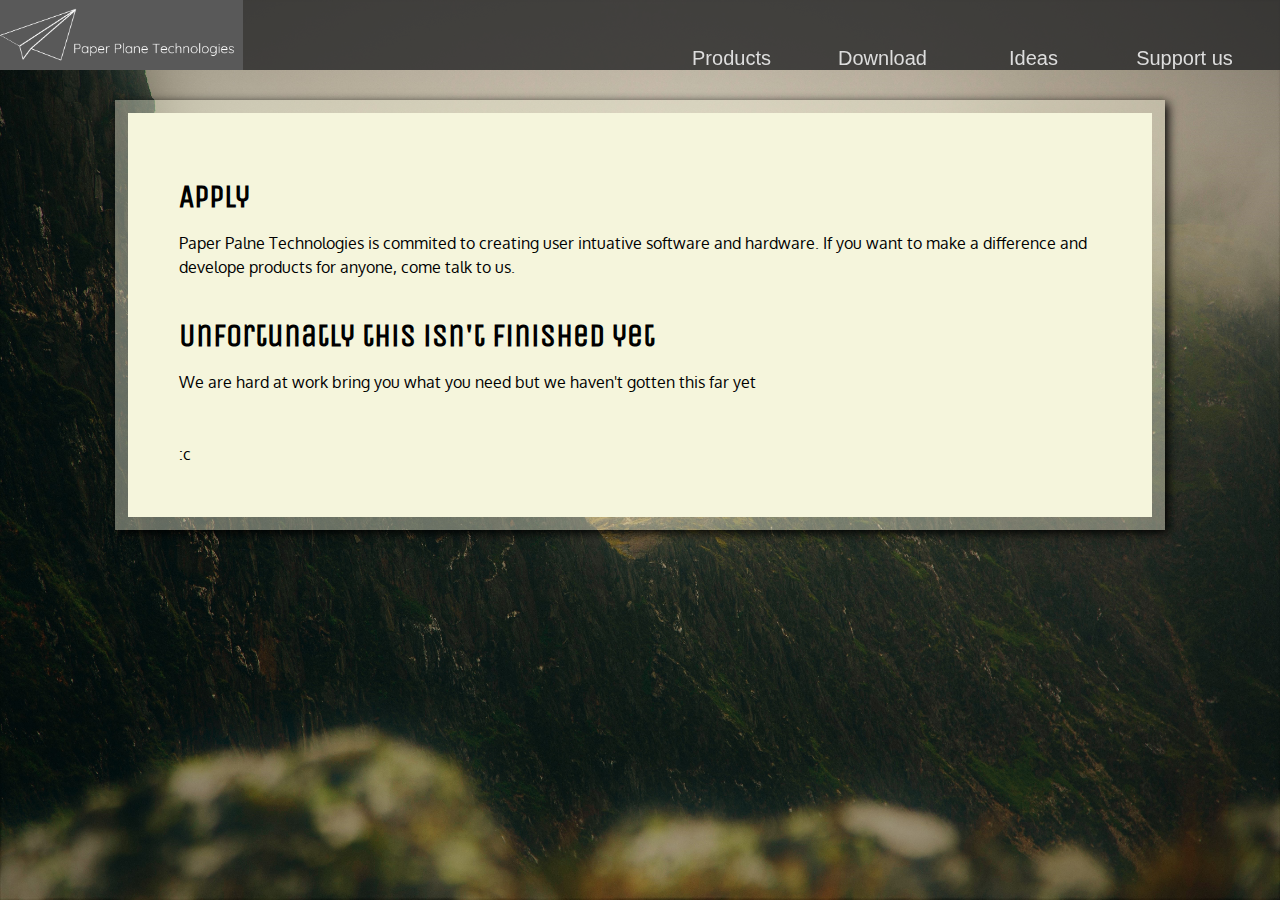
==== apply.html @ 64295d1d "Finishing content" ====
<!DOCTYPE html>
<html>
<head>
    <link href='style.css' type='text/css' rel='stylesheet'>
    <link type="text/css" rel="stylesheet" href="header-style.css">
<title>Paper Plane Technologies</title>
<meta name="keywords" content="Paper Plane Technologies, Paper Plane, Technology, PPT-Flyer">

<style>
    body {
        padding: 0;
        margin: 0;
        
        background-image: url(bg%20mountain%20smoke.jpg);
        background-attachment: fixed;
        background-size: 100% 100%;
        z-index: -10;
    }
</style>
</head>

<body>
<div id="theWholeHeadingBlock">
	<a href="index.html"><img src="PPT%20WHT.png"></a>
	<span id="rightHeadingItem">
        <a href="index.html#products">
            <div id="hinLine">Products</div>
        </a>
        <a href="download.html">
            <div id="hinLine">Download</div>
        </a>
        <a href="index.html#ideas">
            <div id="inLine">Ideas</div>
        </a>
		<a href="index.html#support">
            <div id="hinLine">Support us</div>
        </a>
	</span>
</div>
    
<div class="hbuffer"></div>

<div class="infoHold">
    <div class="infoCell">
        <h1 class="small">Apply</h1>
       Paper Palne Technologies is commited to creating user intuative software and hardware. If you want to make a difference and develope products for anyone, come talk to us.
        <br>
        <br>
         <h1 class="small">
        Unfortunatly this isn't finished yet
        </h1>
        We are hard at work bring you what you need but we haven't gotten this far yet 
        <br>
        <br>
        <br>
        :c
       <!-- [Code to fill out application fourm and email to maxwellwilliams442@gmail.com] -->

    </div>
</div>
</body>
</html>
---- style.css ----
@import url('//fonts.googleapis.com/css?family=Unica One');
@import url('//fonts.googleapis.com/css?family=Oxygen');
/* calc() for calculations */
a:link, a:visited {
    font-size: inherit;
    line-height: inherit;
    
    width: 30%;
    display: inherit;
    
    flex: inherit;
    
    color: inherit;
    font-family: inherit;
    font-size: inherit;
    box-shadow: 3px 3px 10px;
    background-color: inherit;
    text-decoration: none;
    
}
a:hover {
    background-color:rgba(112, 123, 88, 0.3);
}
.inLine{
    flex: 1;
    font-size: 100%;
    font-family: Oxygen;
    line-height: 150%;
    background-color:rgba(245, 245, 220, .8);
        
    padding-left: 20px;
    padding-right: 20px;
    padding-top: 50px;
    padding-bottom: 50px;
    white-space:normal;
    z-index: -9;
}
.infoCell{
    font-size: 100%;
    font-family: Oxygen;
    line-height: 150%;
    background-color:rgb(245, 245, 220);

    margin: auto;
    padding: 5%;
    z-index: -8;
}
.infoHold {
    width:80%;
    margin: auto;
    align-content: space-around;
    padding: 1%;
    background-color:rgba(245, 245, 220, .4);
    box-shadow: 3px 3px 10px;
    z-index: -9;
}
.hFill {
    width: 100%;     
    background-color:rgb(255, 250, 240);

    padding-top: 1.5%;
    padding-bottom: 1.5%;
    
    white-space:normal;
    z-index: -9;
}
.cContent{
    display: flex;
    justify-content:space-around;
    background-color:rgba(255, 250, 240, .15);
    box-shadow: 3px 3px 10px;

    padding-top: 5%;
    padding-bottom: 5%;
    z-index: -10;
}
h1.head {
    font-family:'Unica One';
    font-size: 400%;
    text-align: left;
}
h1.small {
    font-family:'Unica One';
    font-size: 200%;
    text-align: left; 
}
/*----- buffers -----*/
.hbuffer {
    width:100%;
    padding-top: 100px;
}
div.vbuffer {
    align-content:center; 
    padding-top: 5%;
    padding-bottom: 5%;
    width:100%;
}
div.bvbuffer {
    align-content:center; 
    padding-top: 5%;
    padding-bottom: 5%;
    width:100%;
    background: -webkit-linear-gradient(rgba(255, 255, 255, 0.0), rgb(49, 49, 37));
    background: -o-linear-gradient(rgba(255, 255, 255, 0.0), rgb(49, 49, 37));
    background: -moz-linear-gradient(rgba(255, 255, 255, 0.0), rgb(49, 49, 37)); 
    background: linear-gradient(rgba(255, 255, 255, 0.0), rgb(49, 49, 37));
}
.mvbuffer {
    align-content:center; 
    padding-top: 1.5%;
    padding-bottom: 1.5%;
    width:100%;
}
.center{
    margin: auto;
    width: 80%;
    white-space: nowrap;
}
/*------    Tables  -----*/
.thead {
    text-align: center;
    display: auto;
    font-family:'Unica One';
    font-size: 200%;
    padding-left: 15px;
    padding-top: 30px;
}
.tdata {
    display: auto;
    width: 80%;    
    line-height: 150%;
    white-space: normal;
    font-family:'Oxygen';
    padding: 20px;
}
.fcenter {
    margin: auto;
    width: 80%;
    white-space: nowrap;
    display: flex;
}
/* -----    Links   -----*/
#products{
    /*Link to Products mini*/
}
#ideas {
    /*Link to ideas mini */
}
#support {
    /*Link to projects mini*/
}
---- header-style.css ----
body {
	background-color: white;
	font-family: sans-serif;
}

#theWholeHeadingBlock {
	background-color: rgba(45, 45, 45,.85);
	height: 70px;
	width: 100%;
	position: fixed;
}

#theWholeHeadingBlock img {
	height: 100%;
	position: absolute;
}
#theWholeHeadingBlock img:hover {
    color: #FFFFFF;
	background-color: #595959;
}

#rightHeadingItem {
	position: absolute;
	right: 20px;
	bottom: 0px;
    display: flex;
}

#rightHeadingItem div {
	display: inline-block;
	text-decoration: none;
	color: #DDDDDD;
	font-size: 20px;
    text-align: center;
    width: 121px;
	padding-left: 15px;
	padding-right: 15px;
	padding-top: 100%;
	margin: 0px;
}
#rightHeadingItem a:link{
    box-shadow: none;
}
#rightHeadingItem div:hover {
	color: #FFFFFF;
	background-color: #595959;
}

#hinLine {
    display: justify;
    width: 110px;
    padding-top: 100%;
    padding-right: 5px;
    padding-left:  5px;
    white-space:normal;
    
}
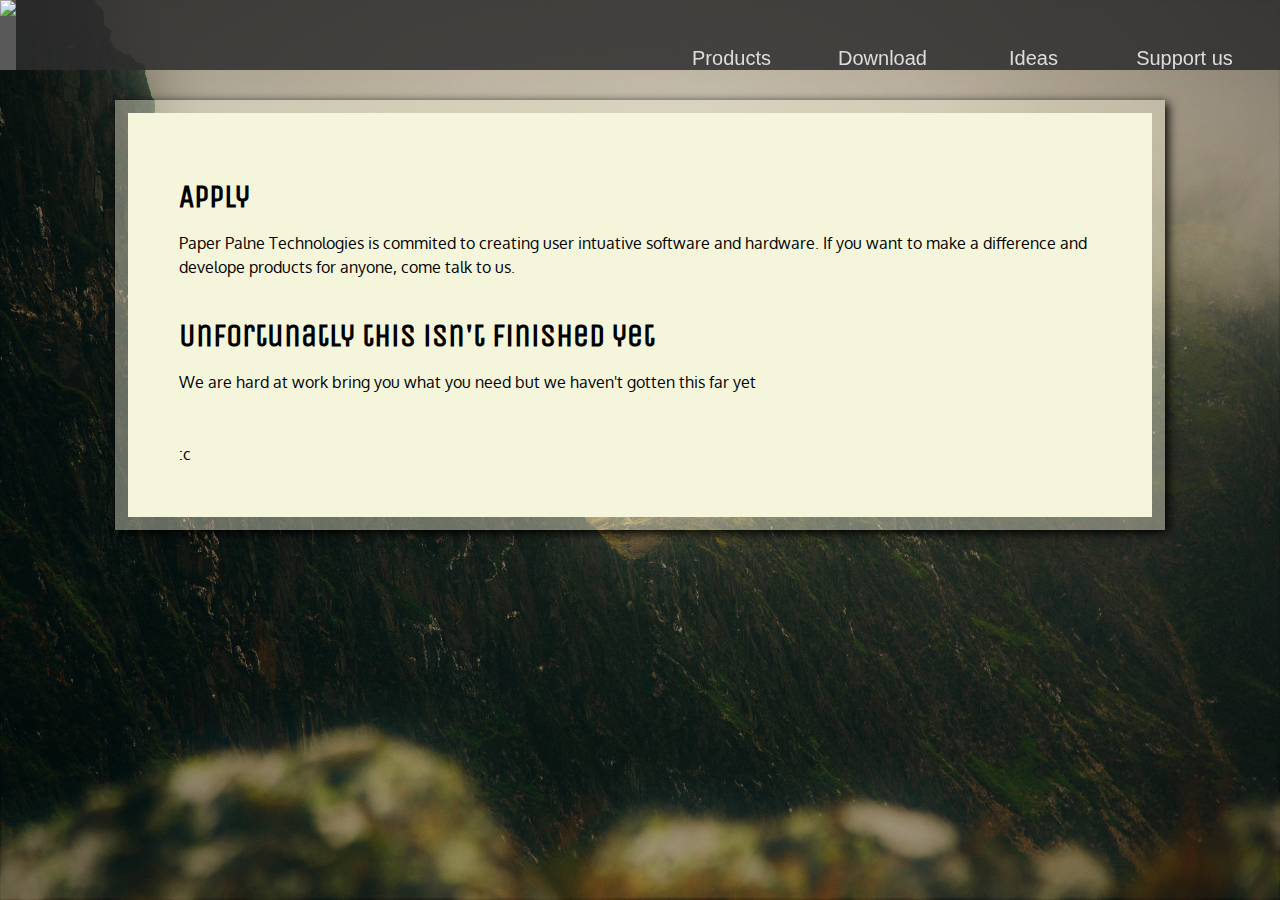
==== commit 8a1b7439: "favicons" ====
--- a/apply.html
+++ b/apply.html
@@ -5,7 +5,18 @@
     <link type="text/css" rel="stylesheet" href="header-style.css">
 <title>Paper Plane Technologies</title>
 <meta name="keywords" content="Paper Plane Technologies, Paper Plane, Technology, PPT-Flyer">
-
+<!-- favicon -->
+<link rel="apple-touch-icon" sizes="180x180" href="/icons/apple-touch-icon.png">
+<link rel="icon" type="image/png" sizes="32x32" href="/icons/favicon-32x32.png">
+<link rel="icon" type="image/png" sizes="16x16" href="/icons/favicon-16x16.png">
+<link rel="manifest" href="/icons/manifest.json">
+<link rel="mask-icon" href="/icons/safari-pinned-tab.svg" color="#9fcbd9">
+<link rel="shortcut icon" href="/icons/favicon.ico">
+<meta name="apple-mobile-web-app-title" content="Paper Plane">
+<meta name="application-name" content="Paper Plane">
+<meta name="msapplication-config" content="/icons/browserconfig.xml">
+<meta name="theme-color" content="#9fcbd9">
+   
 <style>
     body {
         padding: 0;
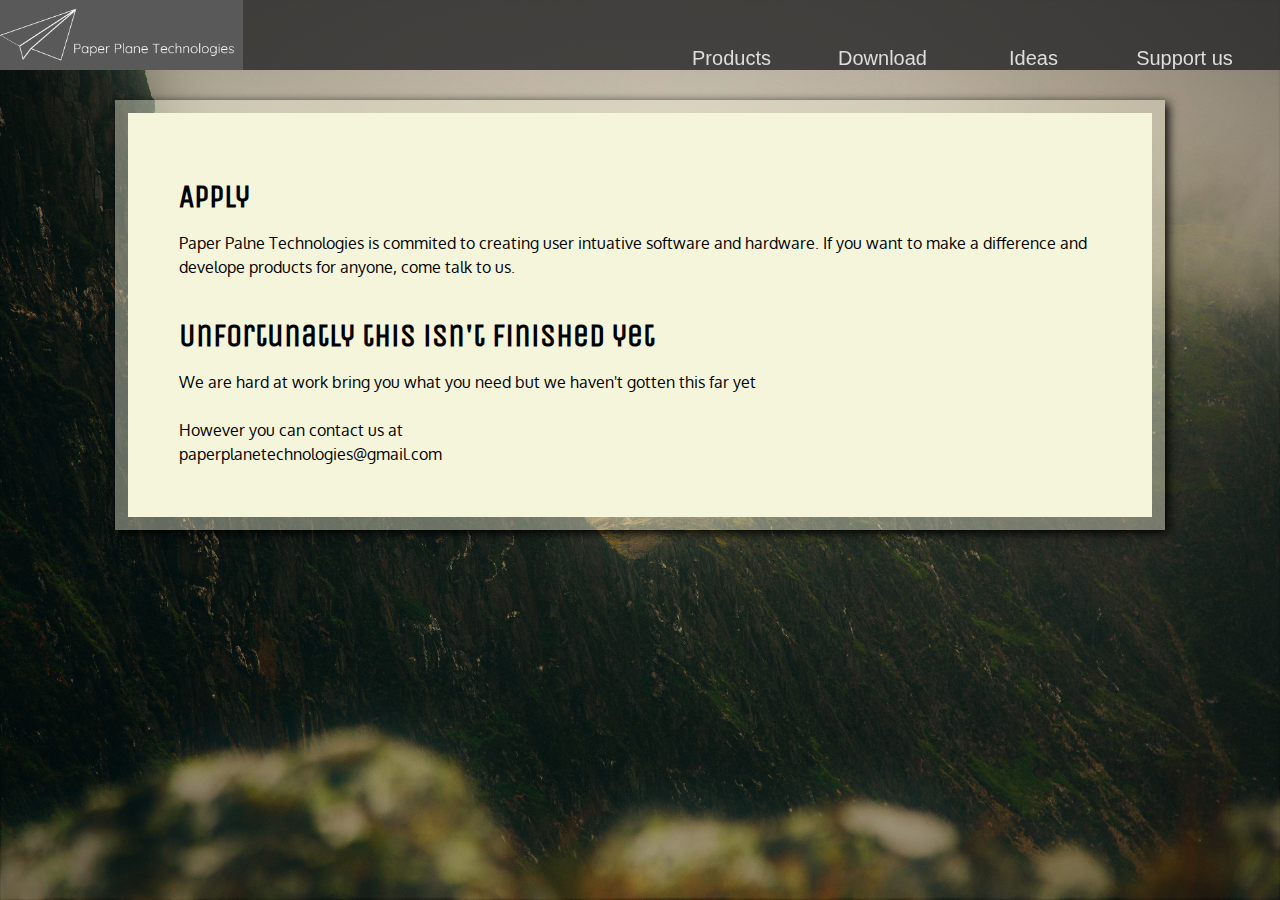
==== commit a7ea36b9: "Mobile testing" ====
--- a/apply.html
+++ b/apply.html
@@ -63,8 +63,9 @@
         We are hard at work bring you what you need but we haven't gotten this far yet 
         <br>
         <br>
+        However you can contact us at
         <br>
-        :c
+        paperplanetechnologies@gmail.com
        <!-- [Code to fill out application fourm and email to maxwellwilliams442@gmail.com] -->
 
     </div>
